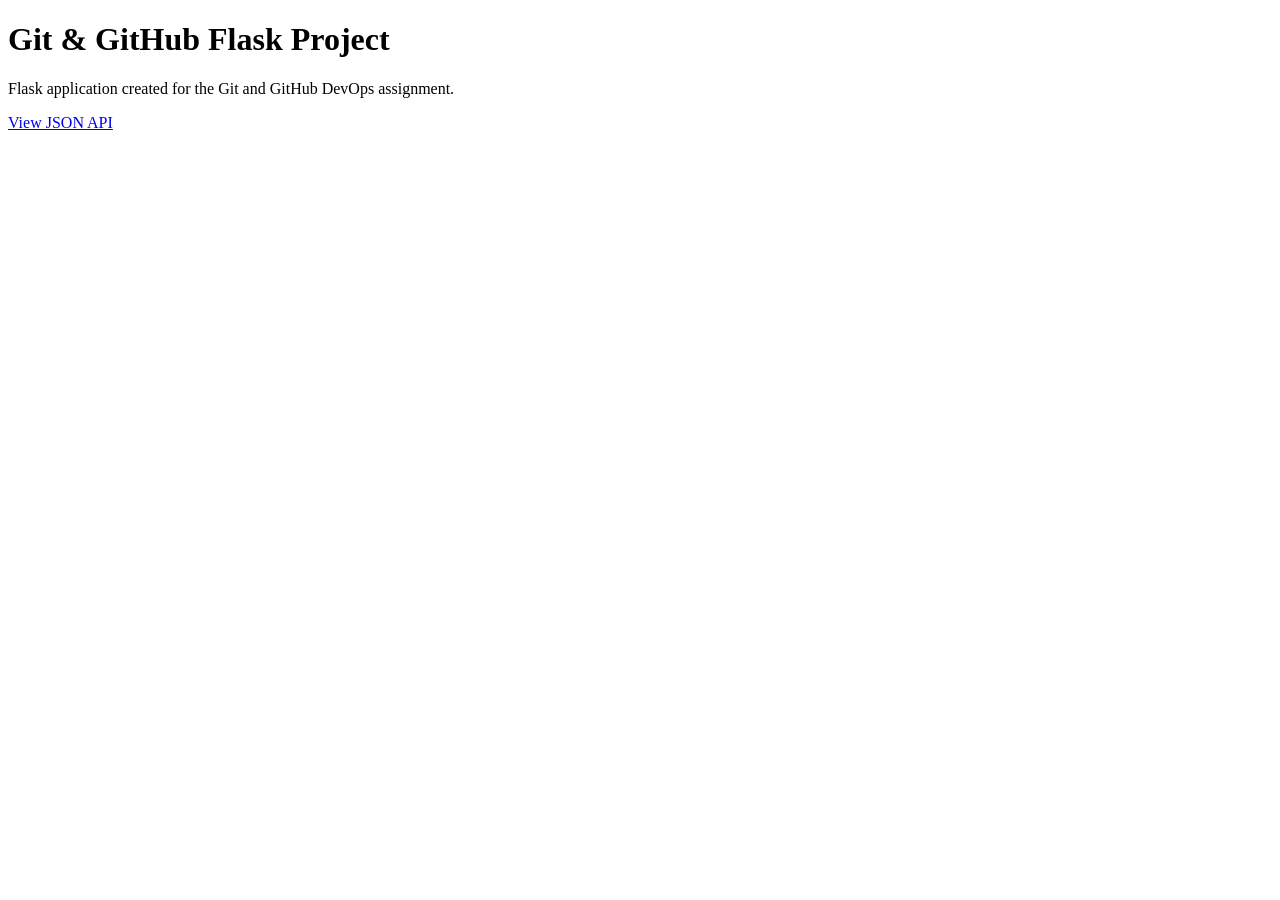
==== templates/index.html @ dfdacd34 "Add initial Flask project" ====
<!DOCTYPE html>
<html lang="en">
<head>
    <meta charset="UTF-8">
    <meta name="viewport" content="width=device-width, initial-scale=1.0">
    <title>Git & GitHub Flask Project</title>
    <link rel="stylesheet" href="{{ url_for('static', filename='style.css') }}">
</head>
<body>

    <div class="container">
        <h1>Git & GitHub Flask Project</h1>

        <p>
            Flask application created for the Git and GitHub DevOps assignment.
        </p>

        <a href="/api" target="_blank">View JSON API</a>
    </div>

</body>
</html>
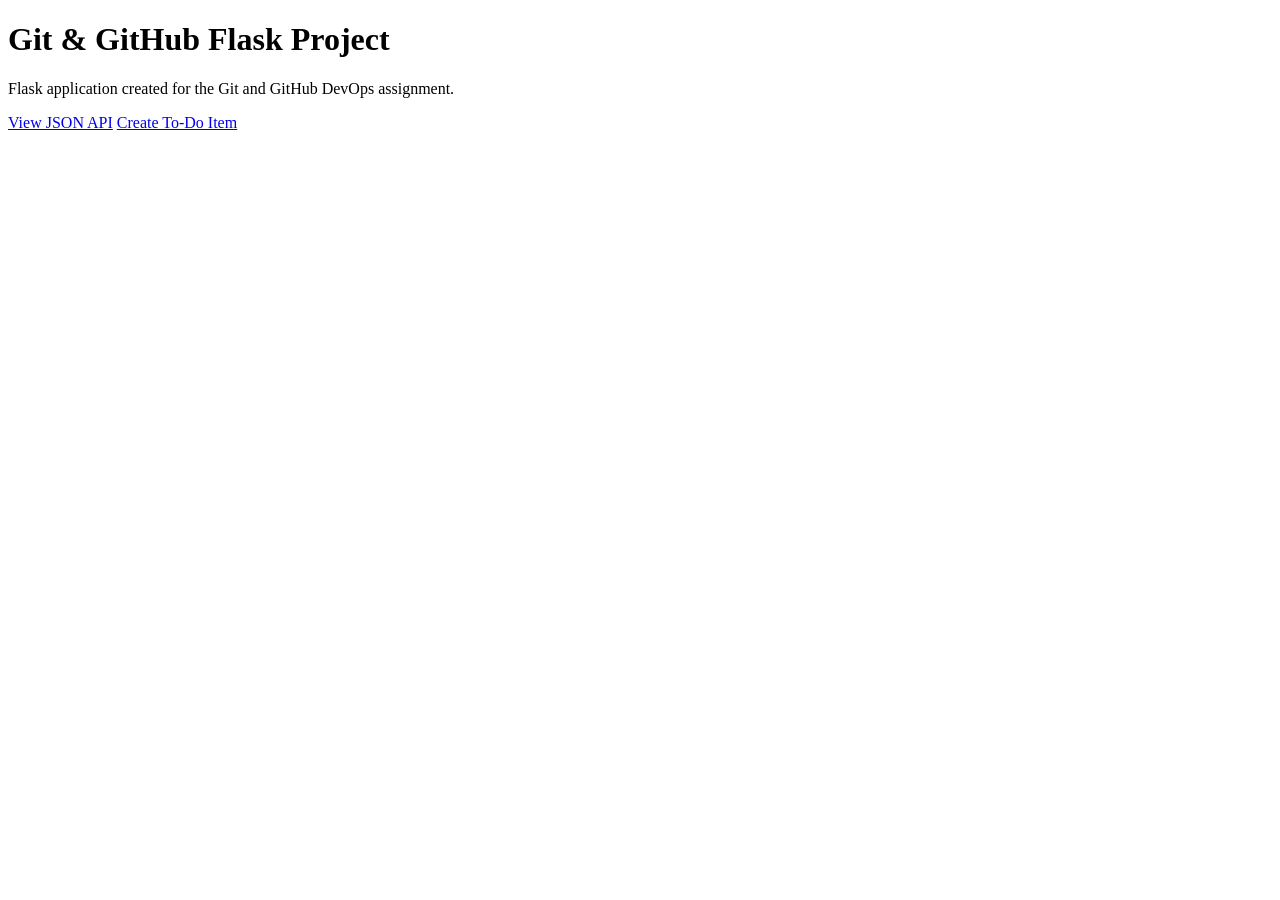
==== commit 6da0efd1: "Add To-Do frontend page" ====
--- a/templates/index.html
+++ b/templates/index.html
@@ -15,7 +15,10 @@
             Flask application created for the Git and GitHub DevOps assignment.
         </p>
 
-        <a href="/api" target="_blank">View JSON API</a>
+        <div class="links">
+            <a href="/api" target="_blank">View JSON API</a>
+            <a href="/todo">Create To-Do Item</a>
+        </div>
     </div>
 
 </body>
